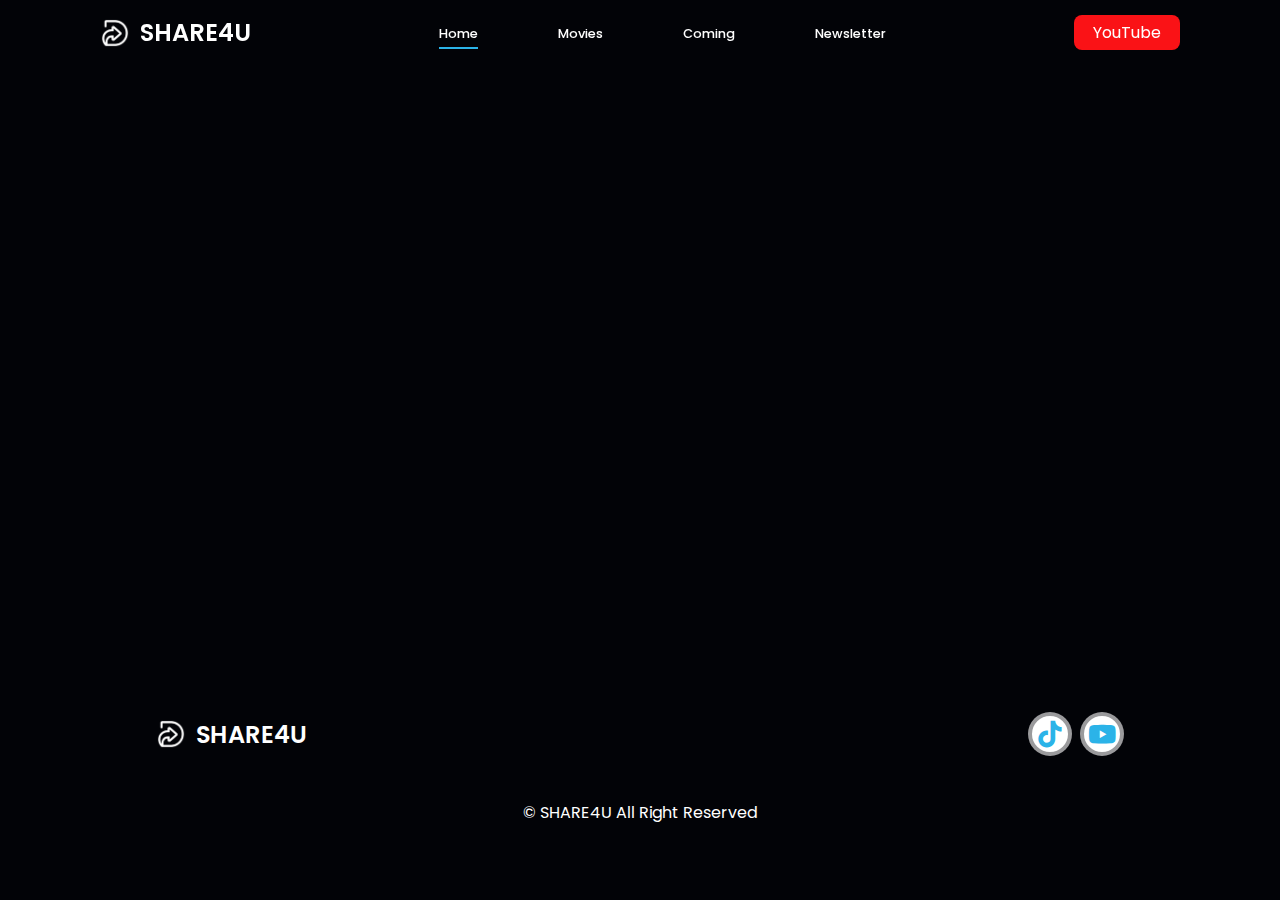
==== src/movies/love_reset.html @ 9ba5a409 "u" ====
<!DOCTYPE html>
<html lang="en">
  <head>
    <meta charset="UTF-8" />
    <meta http-equiv="X-UA-Compatible" content="IE=edge" />
    <meta name="viewport" content="width=device-width, initial-scale=1.0" />
    <title>SHARE4U</title>
    <link rel="stylesheet" href="../style.css" />
    <link rel="shortcut icon" type="image/x-icon" href="../img/icon.png" />
    <link
      rel="stylesheet"
      href="https://cdn.jsdelivr.net/npm/boxicons@latest/css/boxicons.min.css"
    />
    <!-- Link Swiper's CSS -->
    <link
      rel="stylesheet"
      href="https://cdn.jsdelivr.net/npm/swiper@8/swiper-bundle.min.css"
    />
  </head>
  <body>
    <!-- Navbar  -->
    <header>
      <a href="#home" class="logo">
        <img id="logo" src="../img/icon.png" alt="">SHARE4U
      </a>
      <div class="bx bx-food-menu" id="menu-icon"></div>

      <!-- menu  -->
      <ul class="navbar">
        <li><a href="/index.html#home" class="home-active">Home</a></li>
        <li><a href="/index.html#movies">Movies</a></li>
        <li><a href="/index.html#coming">Coming</a></li>
        <li><a href="/index.html#newsletter">Newsletter</a></li>
      </ul>
      <a
        href="https://youtube.com/@shareforyou7224?si=8qhTEXdcfr8-Fdo7"
        target="_blank"
        class="btn"
        >YouTube</a
      >
    </header> 

    <div style="padding:50% 0 0 0;position:relative;"><iframe src="https://player.vimeo.com/video/900723067?badge=0&amp;autopause=0&amp;player_id=0&amp;app_id=58479" frameborder="0" allow="autoplay; fullscreen; picture-in-picture" style="position:absolute;top:0;left:0;width:100%;height:100%;" title="Love Reset"></iframe></div><script src="https://player.vimeo.com/api/player.js"></script>


    <!-- footer  -->
    <section class="footer">
      <a href="" class="logo"> <img id="logo" src="../img/icon.png" alt="">SHARE4U </a>
      <div class="social">
        <a
          href="https://www.tiktok.com/@shareforyou.tt?_t=8ipEk1qhSLq&_r=1"
          target="_blank"
          ><i class="bx bxl-tiktok"></i
        ></a>
        <a
          href="https://youtube.com/@shareforyou7224?si=8qhTEXdcfr8-Fdo7"
          target="_blank"
          ><i class="bx bxl-youtube"></i
        ></a>
      </div>
    </section>

    <!-- Copyright  -->
    <div class="copyright">
      <p>&#169; SHARE4U All Right Reserved</p>
    </div>

    <script src="https://cdn.jsdelivr.net/npm/swiper@8/swiper-bundle.min.js"></script>
  </body>
</html>
---- src/style.css ----
@import url("https://fonts.googleapis.com/css2?family=Poppins:wght@100;200;300;400;500;600;700;800;900&display=swap");
* {
  font-family: "Poppins", sans-serif;
  margin: 0;
  padding: 0;
  box-sizing: border-box;
  text-decoration: none;
  list-style: none;
  scroll-padding-top: 2rem;
  scroll-behavior: smooth;
}
/* variables  */
:root {
  --main-color: rgb(43, 179, 232);
  --text-color: #020307;
  --bg-color: #fff;
}

body {
  background: var(--text-color);
  color: var(--bg-color);
}
header {
  position: fixed;
  width: 100%;
  top: 0;
  right: 0;
  z-index: 1000;
  display: flex;
  align-items: center;
  justify-content: space-between;
  padding: 15px 100px;
  transition: 0.5s;
  /* background: var(--main-color); */
}
header.shadow {
  background: var(--bg-color);
  box-shadow: 0 0 4px rgb(14 55 54/15%);
}
header.shadow .navbar a {
  color: var(--text-color);
}
header.shadow .logo {
  color: var(--text-color);
}

.logo {
  font-size: 1.5rem;
  font-weight: 600;
  align-items: center;
  color: var(--bg-color);
  display: flex;
  column-gap: 0.6rem;
}
.logo img{
  width: 30px;
  height: 30px;
}

.bx {
  color: var(--main-color);
}
.navbar {
  display: flex;
  column-gap: 5rem;
}
.navbar li {
  position: relative;
}
.navbar a {
  font-size: 0.8rem;
  font-weight: 500;
  color: var(--bg-color);
}
.navbar a::after {
  content: "";
  width: 0;
  height: 2px;
  background: var(--main-color);
  position: absolute;
  bottom: -4px;
  left: 0;
  transition: 0.4s all linear;
}
.navbar a:hover::after,
.navbar .home-active::after {
  width: 100%;
}
#menu-icon {
  font-size: 24px;
  cursor: pointer;
  z-index: 1000001;
  display: none;
}
.btn {
  padding: 0.3rem 1.2rem;
  background: #fa1216;
  color: var(--bg-color);
  font-weight: 400;
  border-radius: 0.5rem;
}
.btn:hover {
  background: var(--main-color);
}

/* Home  */
section {
  padding: 4.5rem 0 1.5rem;
}
.container {
  width: 100%;
  min-height: 640px;
  position: relative;
  display: flex;
  align-items: center;
  background: rgb(2, 3, 7, 0.5);
}
.container img {
  position: absolute;
  width: 100%;
  height: 100%;
  object-fit: cover;
  object-position: center;
  z-index: -1;
}
.swiper-pagination-bullet {
  width: 6px !important;
  height: 6px !important;
  border-radius: 0.2rem !important;
  background: var(--bg-color) !important;
  opacity: 1 !important;
}
.swiper-pagination-bullet-active {
  width: 1.5rem !important;
  background: var(--main-color) !important;
}
.home-text {
  z-index: 1000;
  padding: 0 150px;
}
.home-text span {
  color: var(--bg-color);
  font-weight: 500;
  text-transform: uppercase;
  background-color: var(--main-color);
  opacity: 50%;
  padding: 10px;
  border-radius: 10px;
}
.home-text h1 {
  color: var(--bg-color);
  font-size: 3rem;
  font-weight: 700;
  margin-bottom: 1rem;
  margin-top: 1rem;
}
.play {
  position: absolute;
  right: 4rem;
  bottom: 10%;
}
.play .bx {
  background: var(--bg-color);
  padding: 10px;
  font-size: 2rem;
  border-radius: 50%;
  border: 4px solid rgb(2, 3, 7, 0.5);
  color: var(--main-color);
}
.play .bx:hover {
  background: var(--main-color);
  color: var(--bg-color);
  transition: 0.2s all linear;
}
/* movies  */
.heading {
  max-width: 968px;
  margin-left: auto;
  margin-right: auto;
  font-size: 1.2rem;
  font-weight: 500;
  text-transform: uppercase;
  border-bottom: 1px solid var(--main-color);
}
.movies-container {
  max-width: 968px;
  margin-right: auto;
  margin-left: auto;
  display: grid;
  grid-template-columns: repeat(auto-fit, minmax(180px, auto));
  gap: 1rem;
  margin-top: 2rem;
}
.box .box-img {
  width: 100%;
  height: 270px;
  cursor: pointer;
}
.box .box-img img {
  width: 100%;
  height: 100%;
  object-fit: cover;
}
.box .box-img img:hover {
  transform: translateY(-10px);
  transition: 0.2s all linear;
}
.box h3 {
  font-size: 0.9rem;
  font-weight: 500;
}
.box span {
  font-size: 14px;
}

/* coming container  */
.coming-container {
  display: grid;
  gap: 1rem;
  max-width: 968px;
  margin-left: auto;
  margin-right: auto;
  margin-top: 2rem;
}
.coming-container .box img:hover {
  transform: translateY(0);
}
.coming-container .box img {
  border-radius: 15px;
}

/* newsletter  */
.newsletter {
  max-width: 968px;
  margin-left: auto;
  margin-right: auto;
  display: flex;
  flex-direction: column;
  align-items: center;
  justify-content: center;
  row-gap: 2rem;
}
.newsletter h2 {
  text-align: center;
  font-size: 1.2rem;
  font-weight: 600;
}
.newsletter form {
  background: var(--bg-color);
  padding: 10px;
  border-radius: 0.5rem;
  display: flex;
  align-items: center;
}
.newsletter form input {
  border: none;
  outline: none;
}
.email {
  width: 280px;
}
.newsletter form input::placeholder {
  color: var(--text-color);
  font-size: 0.8rem;
  font-weight: 400;
}
.newsletter .btn {
  text-transform: uppercase;
  font-weight: 500;
  cursor: pointer;
}

/* footer  */
.footer {
  max-width: 968px;
  margin-left: auto;
  margin-right: auto;
  display: flex;
  justify-content: space-between;
}
.social {
  display: flex;
  align-items: center;
  column-gap: 0.5rem;
}
.social .bx {
  background: var(--bg-color);
  padding: 2px;
  font-size: 2rem;
  border-radius: 50%;
  border: 4px solid rgb(2, 3, 7, 0.4);
  color: var(--main-color);
}
.social .bx:hover {
  background: var(--main-color);
  color: var(--bg-color);
  transition: 0.2s all linear;
}

.copyright {
  padding: 20px;
  text-align: center;
  color: var(--bg-color);
}

/* .movieplay{
  margin: 40px 80px 0 80px;
  padding: 50% 0 0 0;
  position: relative;
} */

/* responsive  */
@media (max-width: 1080px) {
  .home-text {
    padding: 0 100px;
  }
}
@media (max-width: 991px) {
  header {
    padding: 18px 4%;
  }
  section {
    padding: 50px 4%;
  }
  .home-text {
    padding: 0 4%;
  }
  .home-text h1 {
    font-size: 3rem;
  }
}
@media (max-width: 774px) {
  header {
    padding: 12px 4%;
  }
  #menu-icon {
    display: initial;
    color: var(--bg-color);
  }
  header.shadow #menu-icon {
    color: var(--text-color);
  }
  .navbar {
    position: absolute;
    top: -570px;
    left: 0;
    right: 0;
    display: flex;
    flex-direction: column;
    background: var(--bg-color);
    row-gap: 1.4rem;
    padding: 20px;
    box-shadow: 4px 4px 0 4px rgb(14 55 54/15%);
    transition: 0.2s all linear;
    text-align: center;
    width: 100%;
  }
  .navbar a {
    color: var(--text-color);
  }
  .navbar a:hover {
    color: var(--main-color);
    border-bottom: 1px solid var(--main-color);
  }
  .navbar a::after {
    display: none;
  }
  .navbar.active {
    top: 100%;
  }
  .home-text h1 {
    font-size: 2.4rem;
  }
  .btn {
    padding: 0.3rem 1rem;
  }
  .movies-container {
    grid-template-columns: repeat(auto-fit, minmax(160px, auto));
  }
}
@media (max-width: 472px) {
  .newsletter form .email {
    width: auto;
  }
  .footer {
    flex-direction: column;
    align-items: center;
    row-gap: 1rem;
  }
  .container {
    width: 100%;
    min-height: 500px;
  }
  header {
    padding: 6px 4%;
  }
  .home-text h1 {
    font-size: 1.7rem;
  }
  .play {
    right: 2rem;
    bottom: 8%;
  }
  .play .bx {
    padding: 7px;
  }
  .movies-container {
    grid-template-columns: repeat(auto-fit, minmax(140px, auto));
  }
}
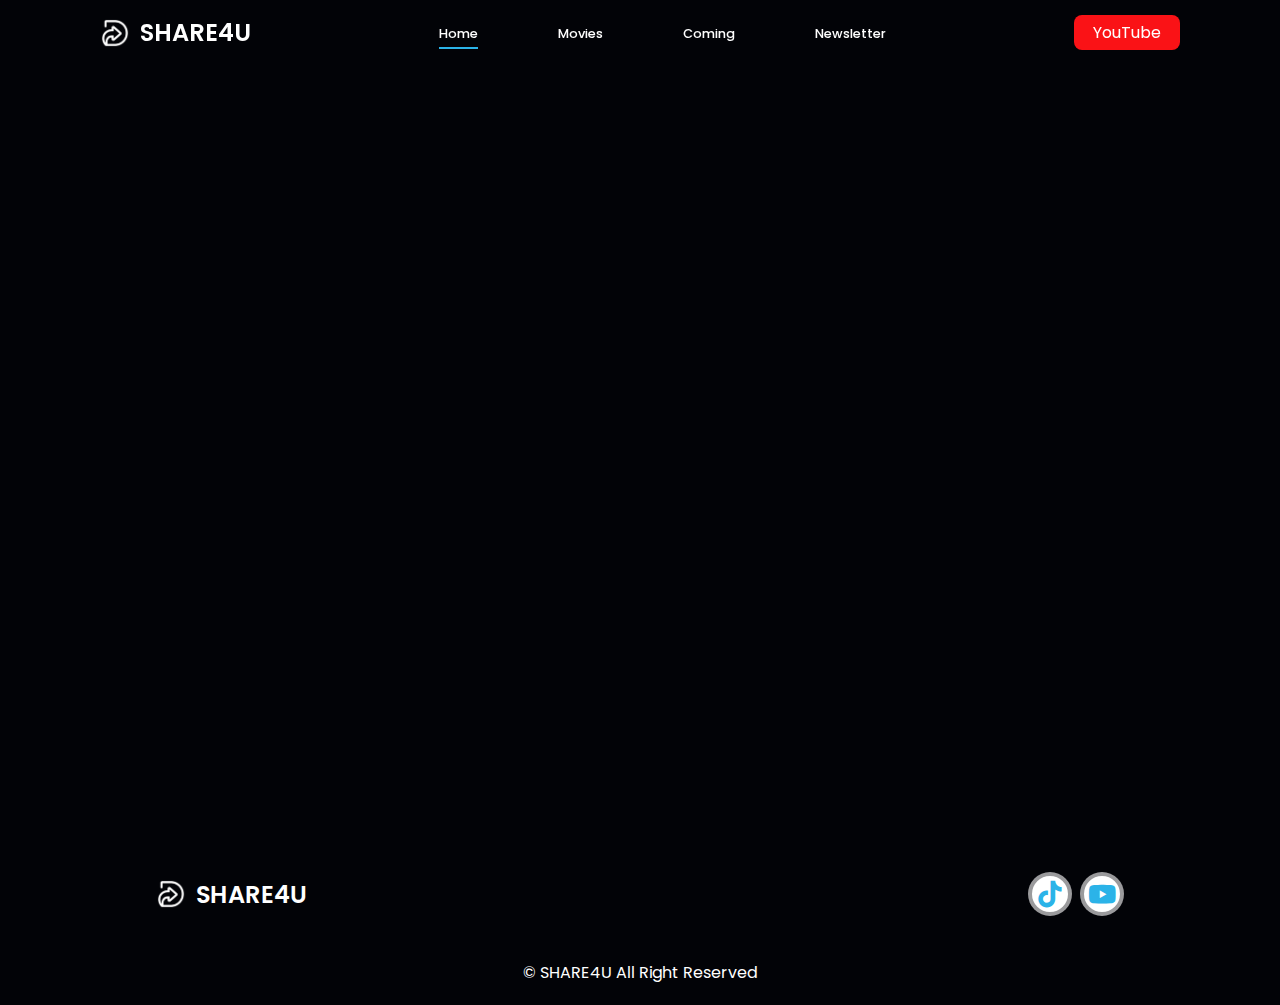
==== commit c59ed897: "u" ====
--- a/src/movies/love_reset.html
+++ b/src/movies/love_reset.html
@@ -40,7 +40,7 @@
       >
     </header> 
 
-    <div style="padding:50% 0 0 0;position:relative;"><iframe src="https://player.vimeo.com/video/900723067?badge=0&amp;autopause=0&amp;player_id=0&amp;app_id=58479" frameborder="0" allow="autoplay; fullscreen; picture-in-picture" style="position:absolute;top:0;left:0;width:100%;height:100%;" title="Love Reset"></iframe></div><script src="https://player.vimeo.com/api/player.js"></script>
+    <div style="margin-top: 10rem;padding:50% 0 0 0;position:relative;"><iframe src="https://player.vimeo.com/video/900723067?badge=0&amp;autopause=0&amp;player_id=0&amp;app_id=58479" frameborder="0" allow="autoplay; fullscreen; picture-in-picture" style="position:absolute;top:0;left:0;width:100%;height:100%;" title="Love Reset"></iframe></div><script src="https://player.vimeo.com/api/player.js"></script>
 
 
     <!-- footer  -->
--- a/src/style.css
+++ b/src/style.css
@@ -303,11 +303,11 @@
   color: var(--bg-color);
 }
 
-/* .movieplay{
-  margin: 40px 80px 0 80px;
+.movieplay{
+  margin-top: 40px;
   padding: 50% 0 0 0;
   position: relative;
-} */
+}
 
 /* responsive  */
 @media (max-width: 1080px) {
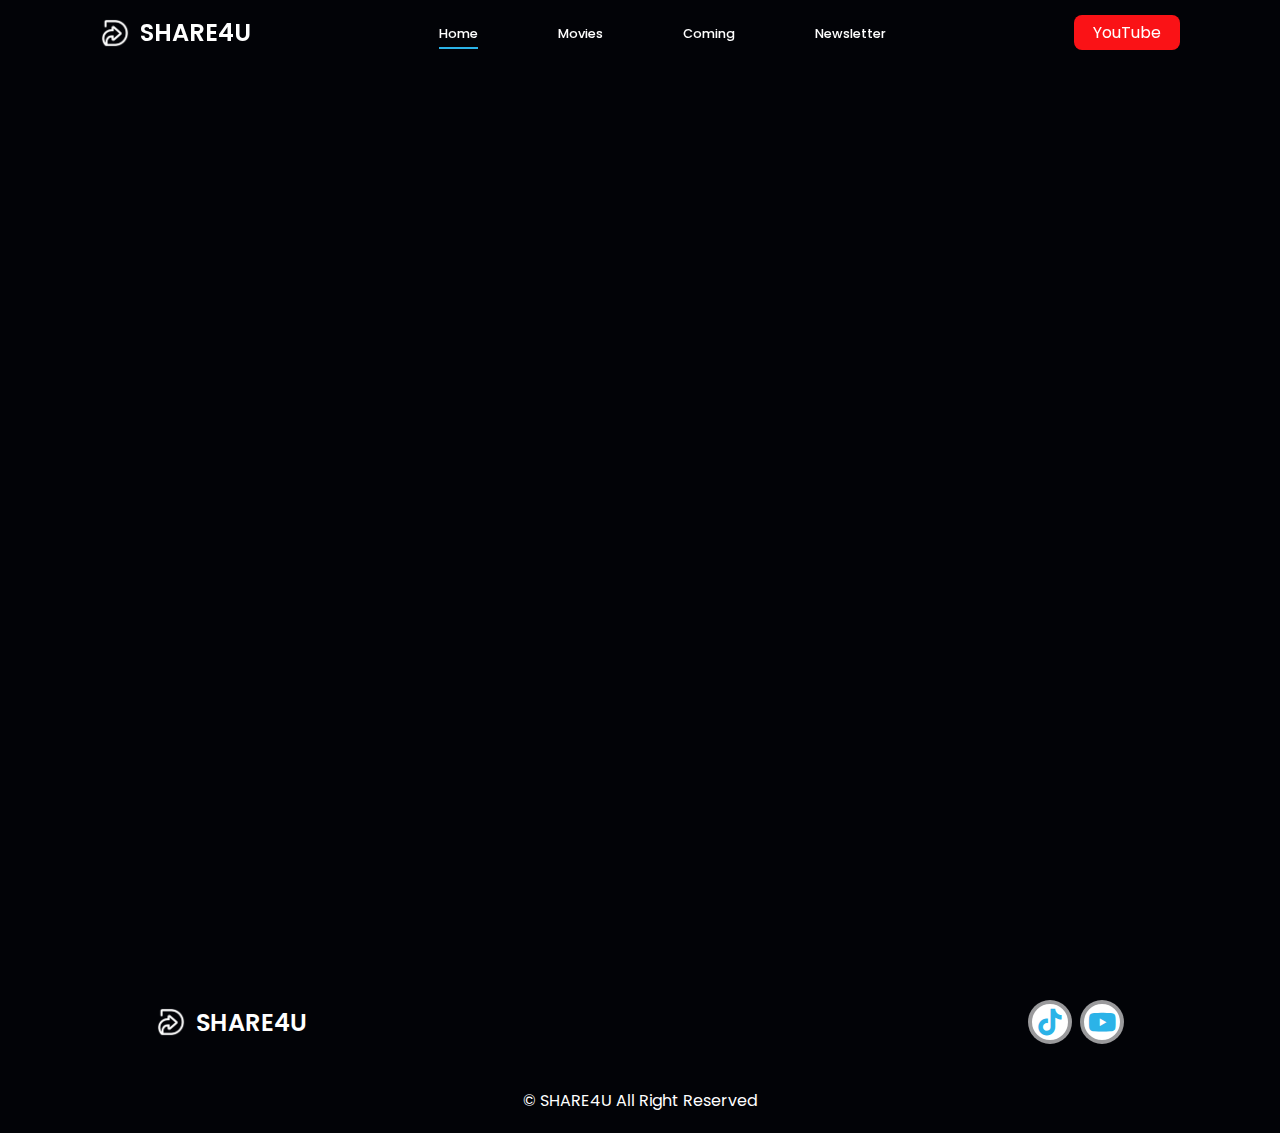
==== commit f68193d0: "u" ====
--- a/src/movies/love_reset.html
+++ b/src/movies/love_reset.html
@@ -40,7 +40,7 @@
       >
     </header> 
 
-    <div style="margin-top: 10rem;padding:50% 0 0 0;position:relative;"><iframe src="https://player.vimeo.com/video/900723067?badge=0&amp;autopause=0&amp;player_id=0&amp;app_id=58479" frameborder="0" allow="autoplay; fullscreen; picture-in-picture" style="position:absolute;top:0;left:0;width:100%;height:100%;" title="Love Reset"></iframe></div><script src="https://player.vimeo.com/api/player.js"></script>
+    <div style="margin-top: 12rem;margin-bottom: 6rem;padding:50% 0 0 0;position:relative;"><iframe src="https://player.vimeo.com/video/900723067?badge=0&amp;autopause=0&amp;player_id=0&amp;app_id=58479" frameborder="0" allow="autoplay; fullscreen; picture-in-picture" style="position:absolute;top:0;left:0;width:100%;height:100%;" title="Love Reset"></iframe></div><script src="https://player.vimeo.com/api/player.js"></script>
 
 
     <!-- footer  -->
@@ -66,5 +66,6 @@
     </div>
 
     <script src="https://cdn.jsdelivr.net/npm/swiper@8/swiper-bundle.min.js"></script>
+    <script src="/js/main.js"></script>
   </body>
 </html>
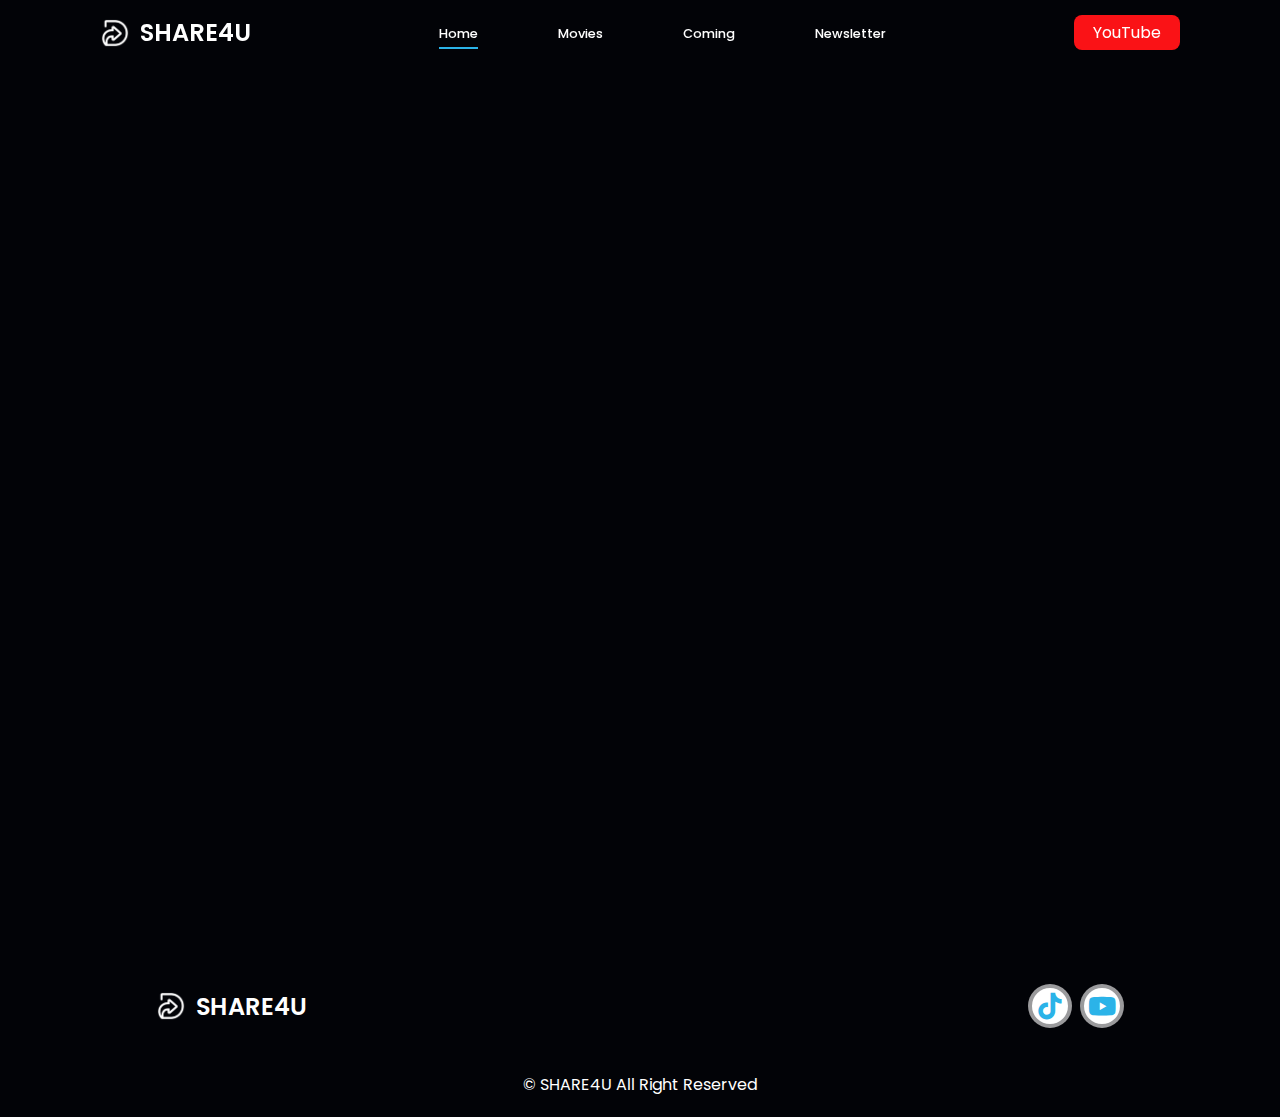
==== commit 70d67f03: "u" ====
--- a/src/movies/love_reset.html
+++ b/src/movies/love_reset.html
@@ -40,7 +40,7 @@
       >
     </header> 
 
-    <div style="margin-top: 12rem;margin-bottom: 6rem;padding:50% 0 0 0;position:relative;"><iframe src="https://player.vimeo.com/video/900723067?badge=0&amp;autopause=0&amp;player_id=0&amp;app_id=58479" frameborder="0" allow="autoplay; fullscreen; picture-in-picture" style="position:absolute;top:0;left:0;width:100%;height:100%;" title="Love Reset"></iframe></div><script src="https://player.vimeo.com/api/player.js"></script>
+    <div style="margin-top: 12rem;margin-bottom: 5rem;padding:50% 0 0 0;position:relative;"><iframe src="https://player.vimeo.com/video/900723067?badge=0&amp;autopause=0&amp;player_id=0&amp;app_id=58479" frameborder="0" allow="autoplay; fullscreen; picture-in-picture" style="position:absolute;top:0;left:0;width:100%;height:100%;" title="Love Reset"></iframe></div><script src="https://player.vimeo.com/api/player.js"></script>
 
 
     <!-- footer  -->
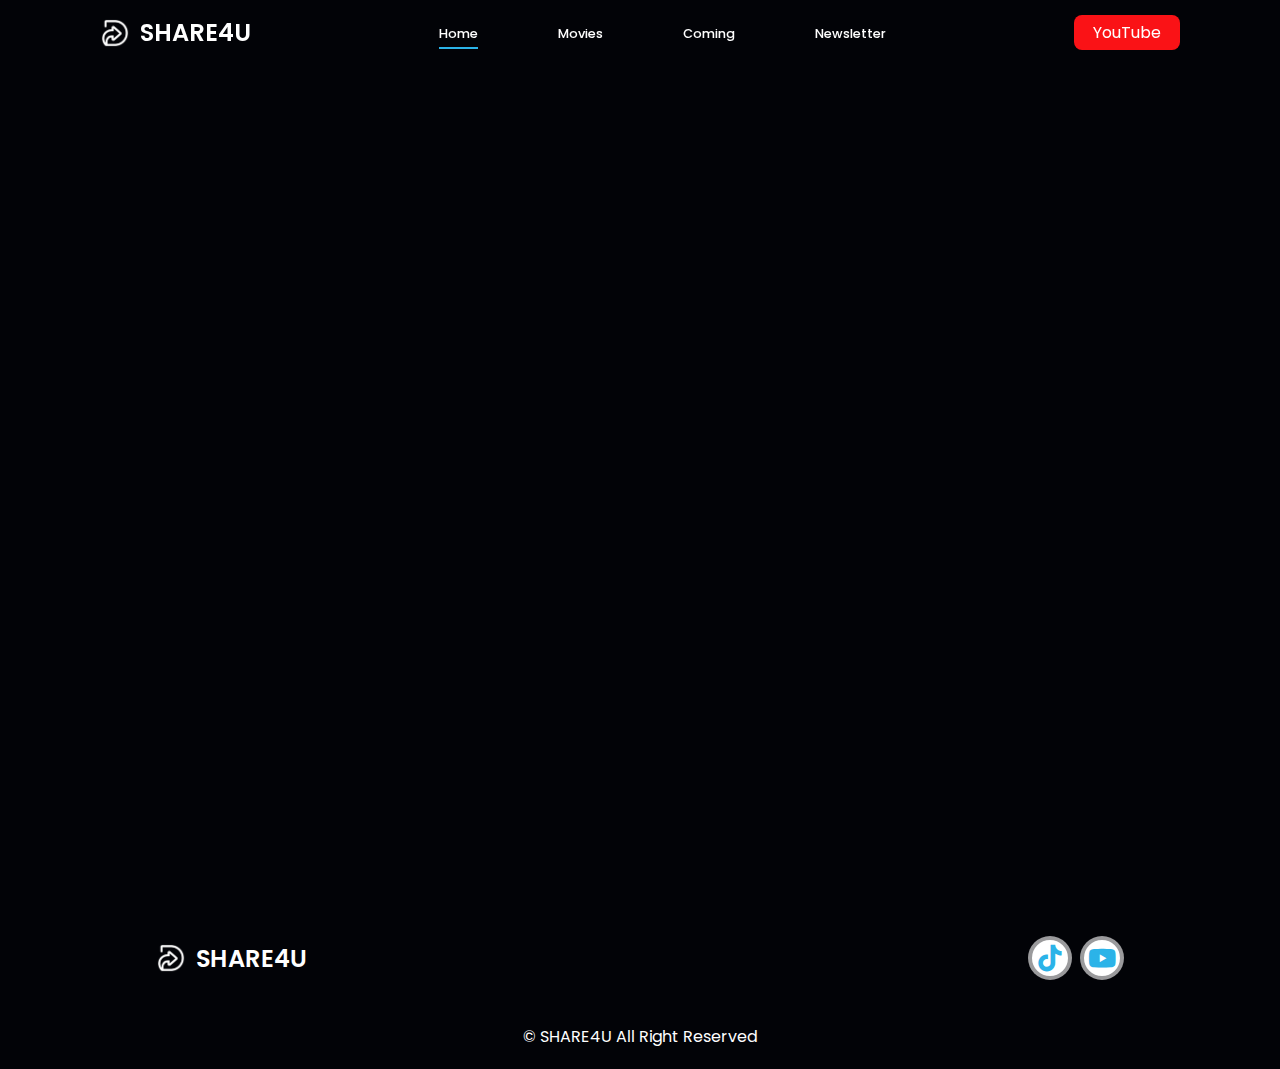
==== commit 27dfd9c3: "u" ====
--- a/src/movies/love_reset.html
+++ b/src/movies/love_reset.html
@@ -40,7 +40,7 @@
       >
     </header> 
 
-    <div style="margin-top: 12rem;margin-bottom: 5rem;padding:50% 0 0 0;position:relative;"><iframe src="https://player.vimeo.com/video/900723067?badge=0&amp;autopause=0&amp;player_id=0&amp;app_id=58479" frameborder="0" allow="autoplay; fullscreen; picture-in-picture" style="position:absolute;top:0;left:0;width:100%;height:100%;" title="Love Reset"></iframe></div><script src="https://player.vimeo.com/api/player.js"></script>
+    <div style="margin-top: 10rem;margin-bottom: 4rem;padding:50% 0 0 0;position:relative;"><iframe src="https://player.vimeo.com/video/900723067?badge=0&amp;autopause=0&amp;player_id=0&amp;app_id=58479" frameborder="0" allow="autoplay; fullscreen; picture-in-picture" style="position:absolute;top:0;left:0;width:100%;height:100%;" title="Love Reset"></iframe></div><script src="https://player.vimeo.com/api/player.js"></script>
 
 
     <!-- footer  -->
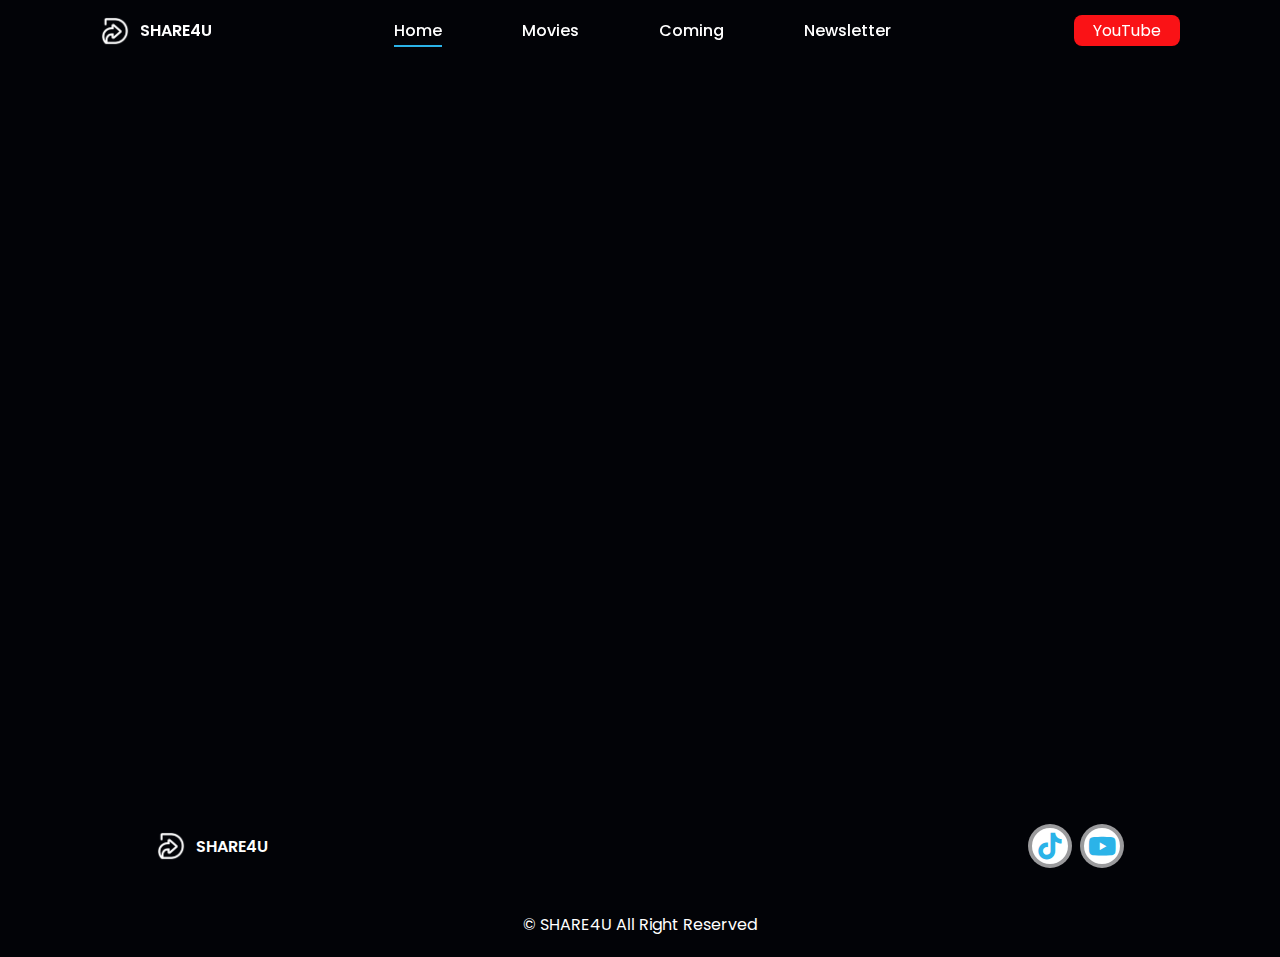
==== commit d8f399bf: "Update Viode Container" ====
--- a/src/movies/love_reset.html
+++ b/src/movies/love_reset.html
@@ -21,9 +21,9 @@
     <!-- Navbar  -->
     <header>
       <a href="#home" class="logo">
-        <img id="logo" src="../img/icon.png" alt="">SHARE4U
+        <img id="logo" src="../img/icon.png" alt="" />SHARE4U
       </a>
-      <div class="bx bx-food-menu" id="menu-icon"></div>
+      <div class="bx bx-menu" id="menu-icon"></div>
 
       <!-- menu  -->
       <ul class="navbar">
@@ -38,14 +38,26 @@
         class="btn"
         >YouTube</a
       >
-    </header> 
+    </header>
 
-    <div style="margin-top: 10rem;margin-bottom: 4rem;padding:50% 0 0 0;position:relative;"><iframe src="https://player.vimeo.com/video/900723067?badge=0&amp;autopause=0&amp;player_id=0&amp;app_id=58479" frameborder="0" allow="autoplay; fullscreen; picture-in-picture" style="position:absolute;top:0;left:0;width:100%;height:100%;" title="Love Reset"></iframe></div><script src="https://player.vimeo.com/api/player.js"></script>
-
+    <div class="movieplay">
+      <div style="padding: 50% 0 0 0; position: relative">
+        <iframe
+          src="https://player.vimeo.com/video/900723067?badge=0&amp;autopause=0&amp;player_id=0&amp;app_id=58479"
+          frameborder="0"
+          allow="autoplay; fullscreen; picture-in-picture"
+          style="position: absolute; top: 0; left: 0; width: 100%; height: 100%"
+          title="Love Reset"
+        ></iframe>
+      </div>
+      <script src="https://player.vimeo.com/api/player.js"></script>
+    </div>
 
     <!-- footer  -->
     <section class="footer">
-      <a href="" class="logo"> <img id="logo" src="../img/icon.png" alt="">SHARE4U </a>
+      <a href="" class="logo">
+        <img id="logo" src="../img/icon.png" alt="" />SHARE4U
+      </a>
       <div class="social">
         <a
           href="https://www.tiktok.com/@shareforyou.tt?_t=8ipEk1qhSLq&_r=1"
--- a/src/style.css
+++ b/src/style.css
@@ -45,7 +45,7 @@
 }
 
 .logo {
-  font-size: 1.5rem;
+  font-size: 1rem;
   font-weight: 600;
   align-items: center;
   color: var(--bg-color);
@@ -68,7 +68,7 @@
   position: relative;
 }
 .navbar a {
-  font-size: 0.8rem;
+  font-size: 1rem;
   font-weight: 500;
   color: var(--bg-color);
 }
@@ -87,13 +87,13 @@
   width: 100%;
 }
 #menu-icon {
-  font-size: 24px;
+  font-size: 25px;
   cursor: pointer;
   z-index: 1000001;
   display: none;
 }
 .btn {
-  padding: 0.3rem 1.2rem;
+  padding: 0.2rem 1.2rem;
   background: #fa1216;
   color: var(--bg-color);
   font-weight: 400;
@@ -304,8 +304,7 @@
 }
 
 .movieplay{
-  margin-top: 40px;
-  padding: 50% 0 0 0;
+  margin: 10rem 4rem 1rem;
   position: relative;
 }
 
@@ -376,6 +375,10 @@
   }
   .movies-container {
     grid-template-columns: repeat(auto-fit, minmax(160px, auto));
+    margin: 0 1rem 0;
+  }
+  .movieplay{
+    margin: 10rem 1rem 1rem;
   }
 }
 @media (max-width: 472px) {
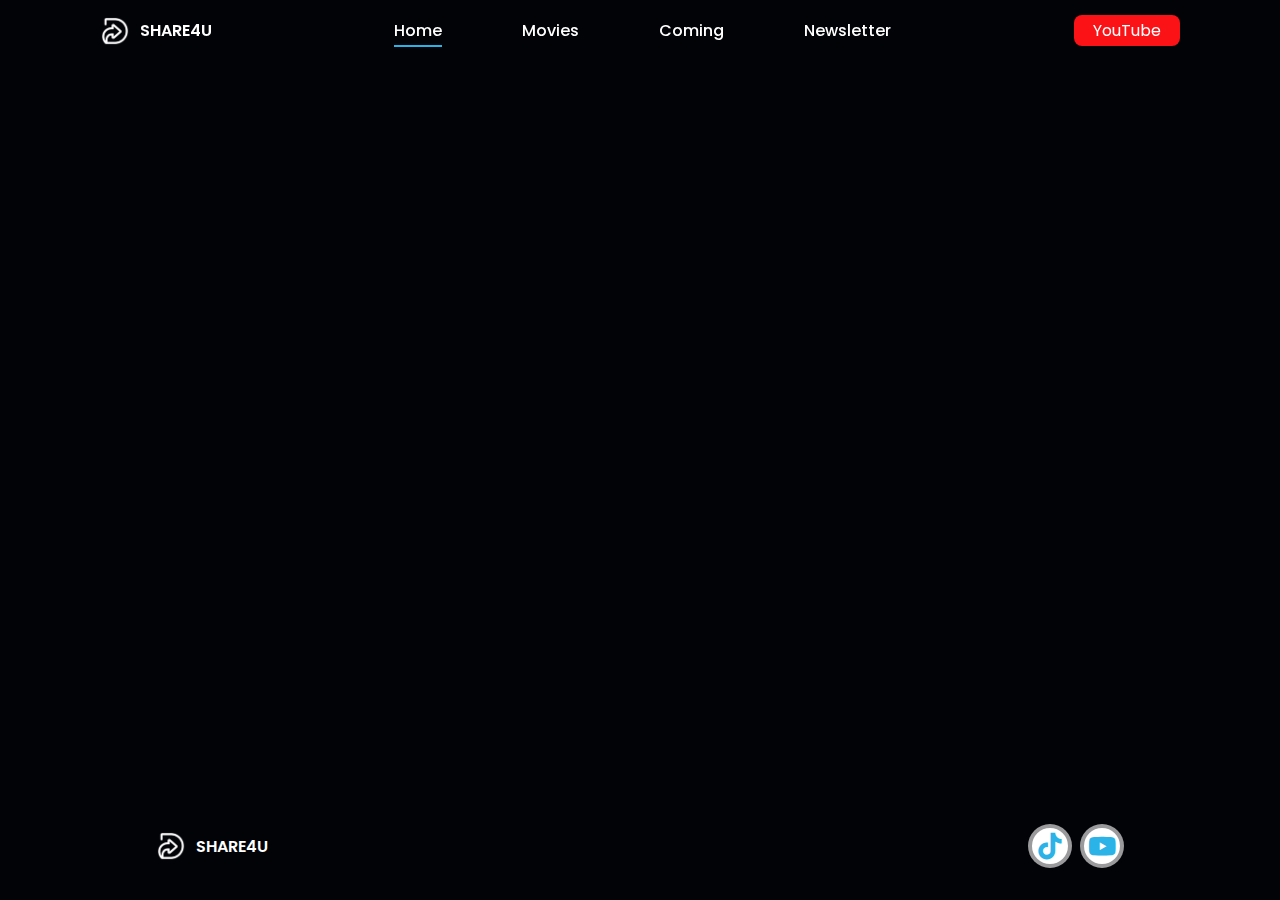
==== commit d2f58c25: "u" ====
--- a/src/movies/love_reset.html
+++ b/src/movies/love_reset.html
@@ -73,9 +73,9 @@
     </section>
 
     <!-- Copyright  -->
-    <div class="copyright">
+    <!-- <div class="copyright">
       <p>&#169; SHARE4U All Right Reserved</p>
-    </div>
+    </div> -->
 
     <script src="https://cdn.jsdelivr.net/npm/swiper@8/swiper-bundle.min.js"></script>
     <script src="/js/main.js"></script>
--- a/src/style.css
+++ b/src/style.css
@@ -175,8 +175,7 @@
 /* movies  */
 .heading {
   max-width: 968px;
-  margin-left: auto;
-  margin-right: auto;
+  margin: 0 1rem 0.5rem;
   font-size: 1.2rem;
   font-weight: 500;
   text-transform: uppercase;
@@ -375,7 +374,7 @@
   }
   .movies-container {
     grid-template-columns: repeat(auto-fit, minmax(160px, auto));
-    margin: 0 1rem 0;
+    margin: 0.5rem 1rem 0;
   }
   .movieplay{
     margin: 10rem 1rem 1rem;
